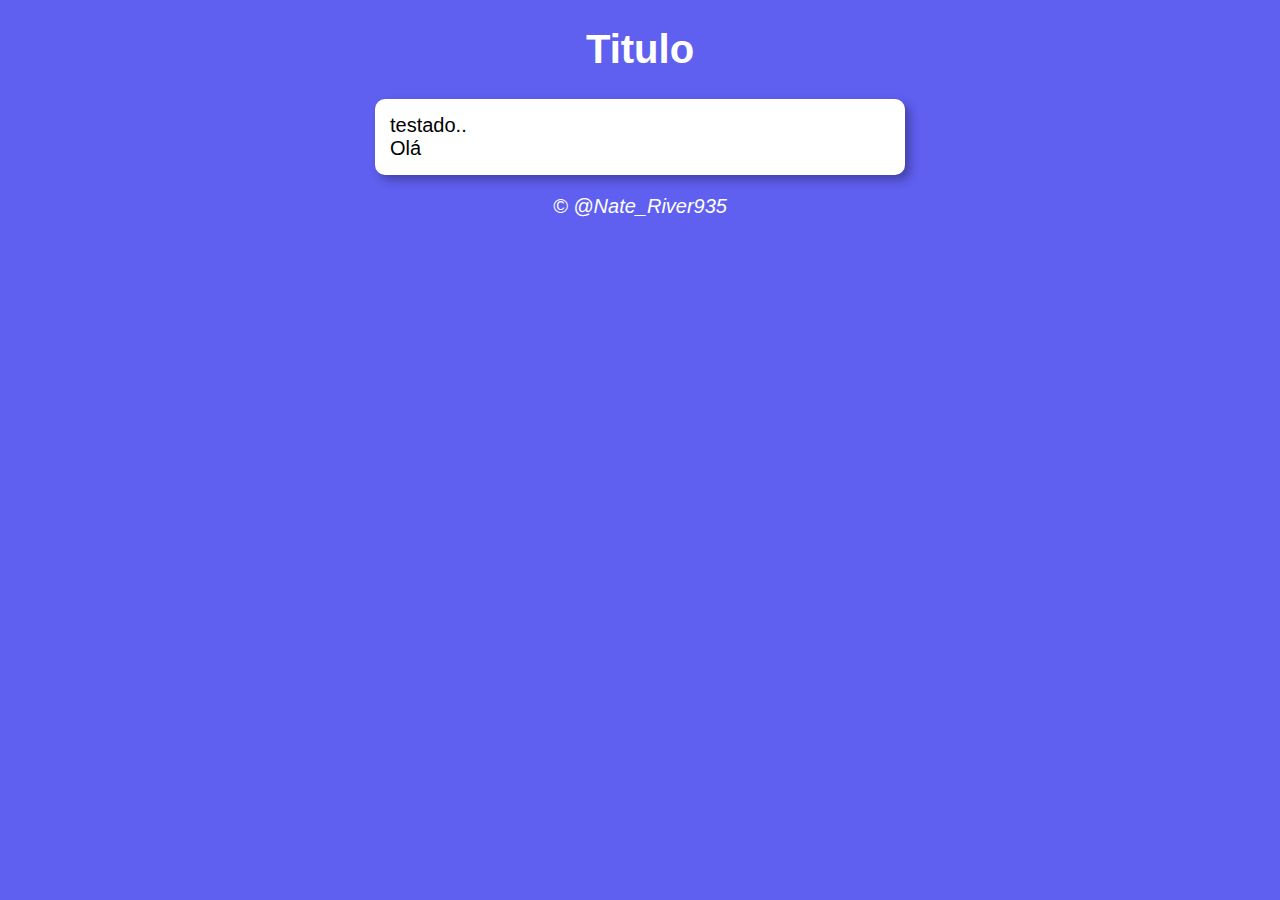
==== Site Exemplo/modelo.html @ 263832ab "Modelo de site" ====
<!DOCTYPE html>
<html lang="pt-BR">
<head>
    <meta charset="UTF-8">
    <meta name="viewport" content="width=device-width, initial-scale=1.0">
    <title>Document</title>
    <link rel="stylesheet" href="estilo.css">
</head>
<body>
    <header>
        <h1>Titulo</h1>
    </header>

    <section>
        <div>
            testado..
        </div>
            Olá
        <div>

        </div>
    </section>
    <footer>
        <p>&copy; @Nate_River935</p>
    </footer>
    <script src="script.js"></script>
</body>
</html>
---- Site Exemplo/estilo.css ----
body{
    background-color: rgb(95, 95, 240);
    font: normal 15pt Arial;
}
header{
    color: white;
    text-align: center;
}
section{
    background-color: white;
    border-radius:10px;
    padding: 15px;
    width: 500px;
    margin: auto;
    box-shadow: 5px 5px 10px rgba(0, 0, 0, 0.301);
}
footer{
    text-align: center;
    color: white;
    font-style: italic;
}
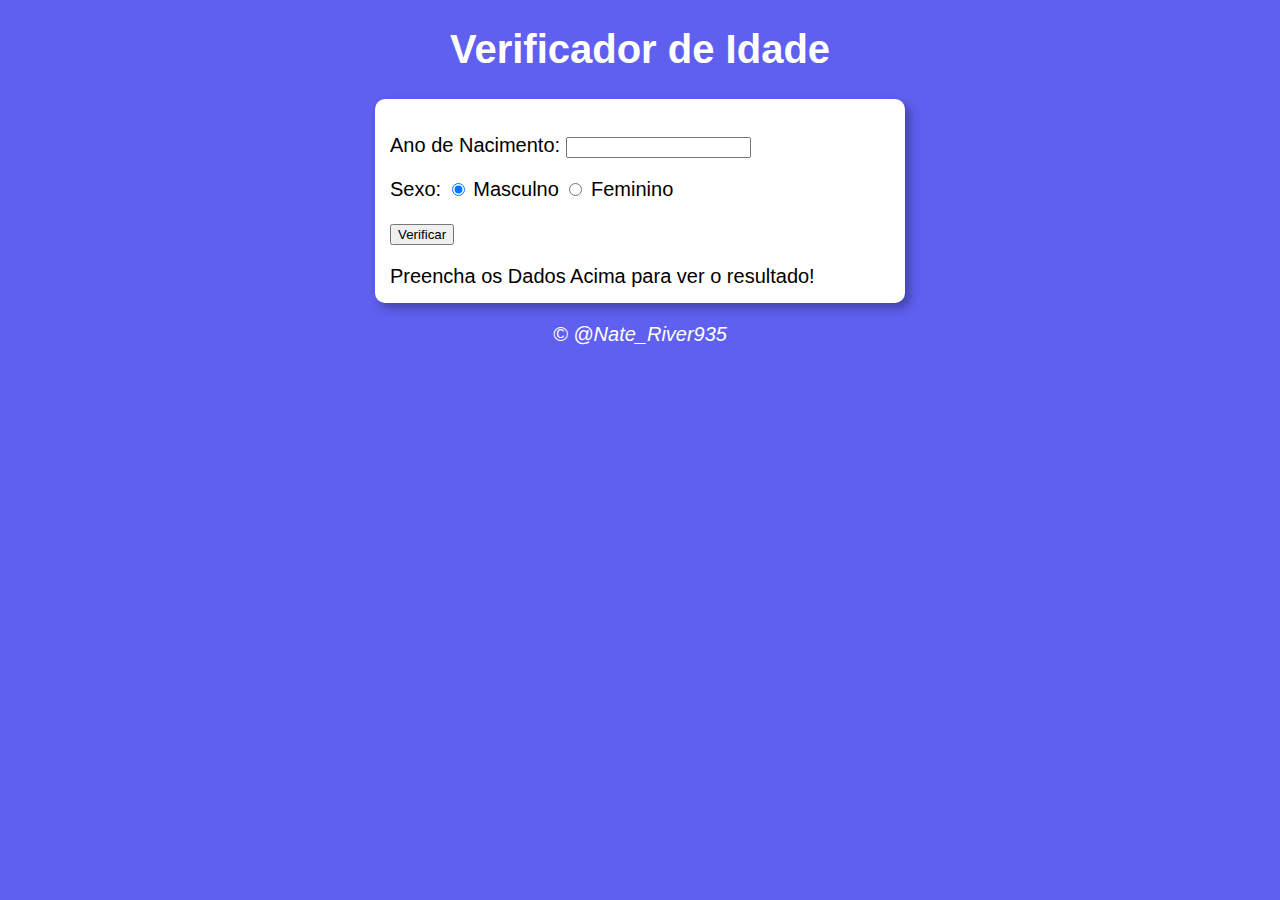
==== commit 49e67221: "Adicionei Scripit e Imgem" ====
--- a/Site Exemplo/modelo.html
+++ b/Site Exemplo/modelo.html
@@ -3,21 +3,31 @@
 <head>
     <meta charset="UTF-8">
     <meta name="viewport" content="width=device-width, initial-scale=1.0">
-    <title>Document</title>
+    <title>Verificardor de Idade</title>
     <link rel="stylesheet" href="estilo.css">
 </head>
 <body>
     <header>
-        <h1>Titulo</h1>
+        <h1>Verificador de Idade</h1>
     </header>
 
     <section>
         <div>
-            testado..
+             <p>Ano de Nacimento: 
+                 <input type="number" name="txtano" id="txtano" min="0">
+             </p>
+             <p>Sexo:
+                <input type="radio" name="radsex" id="masc" checked>
+                <label for="masc">Masculno</label>
+                <input type="radio" name="radsex" id="fem">
+                <label for="fem">Feminino</label>
+             </p>
+             <p>
+                 <input type="button" value="Verificar" onclick="verificar()">
+             </p>
         </div>
-            Olá
-        <div>
-
+        <div id="res">
+            Preencha os Dados Acima para ver o resultado!
         </div>
     </section>
     <footer>
